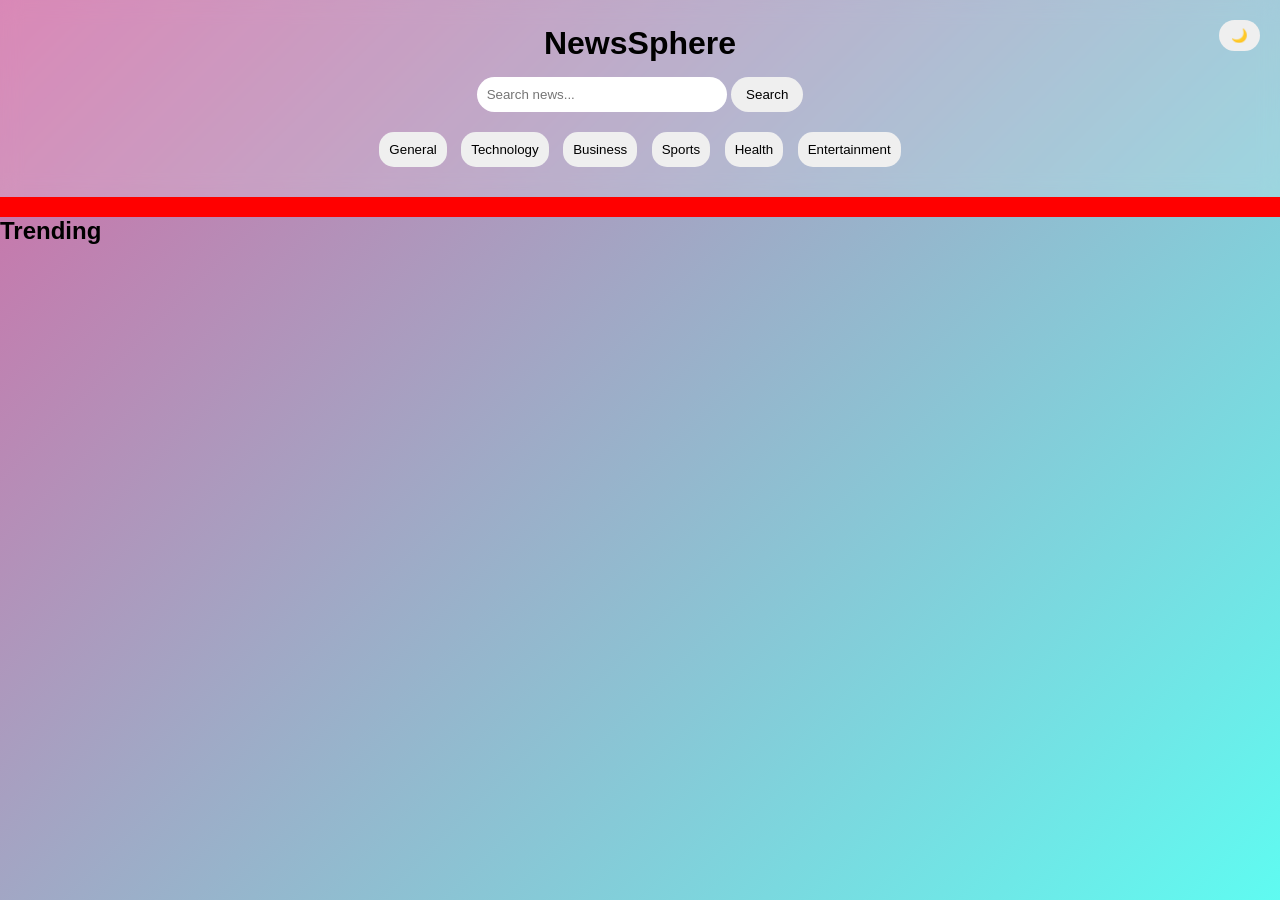
==== index.html @ 9faf9436 "Add files via upload" ====
<!DOCTYPE html>

<html lang="en">
<head>
<meta charset="UTF-8">
<meta name="viewport" content="width=device-width, initial-scale=1.0">
<title>NewsSphere</title>
<link rel="stylesheet" href="style.css">
</head>

<body>

<header>

<h1>NewsSphere</h1>

<button id="modeToggle">🌙</button>

<div class="search-box">
<input type="text" id="searchInput" placeholder="Search news...">
<button onclick="goToSearch()">Search</button>
</div>

<nav>
<button onclick="getNews('general')">General</button>
<button onclick="getNews('technology')">Technology</button>
<button onclick="getNews('business')">Business</button>
<button onclick="getNews('sports')">Sports</button>
<button onclick="getNews('health')">Health</button>
<button onclick="getNews('entertainment')">Entertainment</button>
</nav>

</header>

<div id="breakingNews" class="breaking"></div>

<h2 class="section-title">Trending</h2>
<div id="trendingSlider" class="slider"></div>

<main>
<div id="newsContainer" class="news-container"></div>
</main>

<script src="script.js"></script>

</body>
</html>
---- style.css ----
*{
margin:0;
padding:0;
box-sizing:border-box;
font-family:Arial;
}

body{
background:linear-gradient(135deg,#d16ba5,#5ffbf1);
min-height:100vh;
color:black;
}

/* Header */

header{
text-align:center;
padding:25px;
background:rgba(255,255,255,0.2);
backdrop-filter:blur(10px);
}

#modeToggle{
position:absolute;
right:20px;
top:20px;
padding:8px 12px;
cursor:pointer;
border:none;
border-radius:20px;
}

/* Search */

.search-box{
margin:15px;
}

.search-box input{
padding:10px;
width:250px;
border-radius:20px;
border:none;
}

.search-box button{
padding:10px 15px;
border:none;
border-radius:20px;
cursor:pointer;
}

/* Nav */

nav button{
margin:5px;
padding:10px;
border:none;
border-radius:15px;
cursor:pointer;
}

/* Breaking news */

.breaking{
background:red;
color:white;
padding:10px;
text-align:center;
font-weight:bold;
}

/* Slider */

.slider{
display:flex;
overflow-x:auto;
gap:15px;
padding:20px;
}

.slide{
min-width:250px;
background:rgba(255,255,255,0.3);
border-radius:10px;
padding:10px;
}

/* News cards */

.news-container{
display:grid;
grid-template-columns:repeat(auto-fit,minmax(260px,1fr));
gap:20px;
padding:30px;
}

.card{
background:rgba(255,255,255,0.3);
border-radius:10px;
padding:15px;
box-shadow:0 5px 15px rgba(0,0,0,0.2);
}

.card img{
width:100%;
height:150px;
object-fit:cover;
border-radius:8px;
}

.card h3{
margin:10px 0;
}

.card a{
display:inline-block;
margin-top:10px;
color:white;
background:black;
padding:6px 12px;
border-radius:15px;
text-decoration:none;
}

.card button{
margin-top:8px;
padding:6px 10px;
border:none;
border-radius:10px;
cursor:pointer;
}

/* Dark mode */

body.dark{
background:#121212;
color:white;
}

body.dark .card{
background:#1e1e1e;
}

body.dark nav button{
background:#333;
color:white;
}

/* Mobile */

@media(max-width:768px){

.news-container{
grid-template-columns:1fr;
}

.search-box input{
width:180px;
}

}
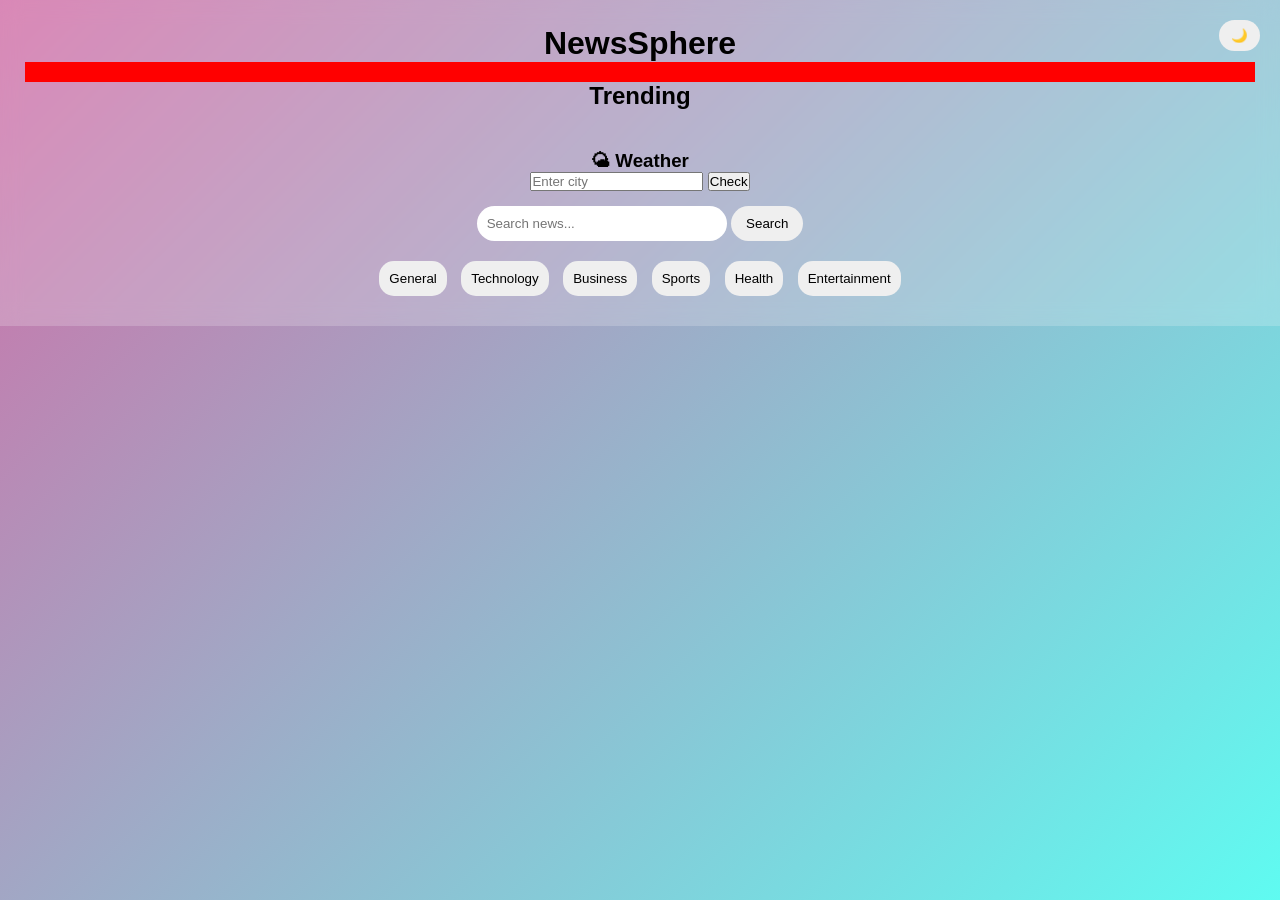
==== commit b758abd8: "Update index.html" ====
--- a/index.html
+++ b/index.html
@@ -15,7 +15,17 @@
 <h1>NewsSphere</h1>
 
 <button id="modeToggle">🌙</button>
+<div id="breakingNews" class="breaking"></div>
 
+<h2 class="section-title">Trending</h2>
+<div id="trendingSlider" class="slider"></div>
+<div class="weather-box">
+    <h3>🌤 Weather</h3>
+    <input type="text" id="cityInput" placeholder="Enter city">
+    <button onclick="getWeather()">Check</button>
+
+    <div id="weatherResult"></div>
+</div>
 <div class="search-box">
 <input type="text" id="searchInput" placeholder="Search news...">
 <button onclick="goToSearch()">Search</button>
@@ -32,10 +42,7 @@
 
 </header>
 
-<div id="breakingNews" class="breaking"></div>
 
-<h2 class="section-title">Trending</h2>
-<div id="trendingSlider" class="slider"></div>
 
 <main>
 <div id="newsContainer" class="news-container"></div>
